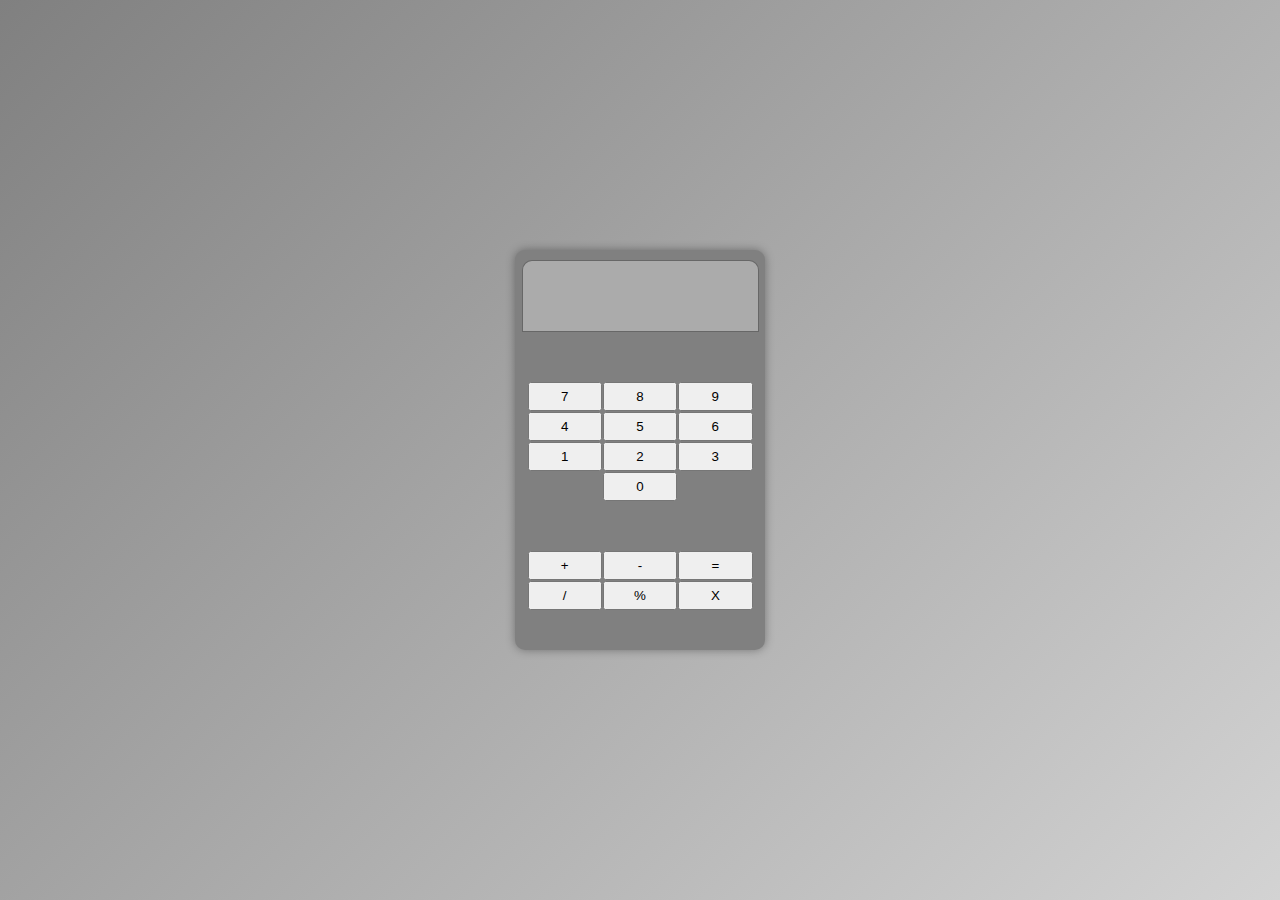
==== index.html @ ca3c67ae "Update" ====
<!DOCTYPE html>
<html lang="pt-br">
<head>
    <meta charset="UTF-8">
    <meta http-equiv="X-UA-Compatible" content="IE=edge">
    <meta name="viewport" content="width=device-width, initial-scale=1.0">
    <title>Calculadora</title>
    <link rel="stylesheet" href="estilos/style.css">
    <link rel="shortcut icon" href="imagens/calculator-solid.svg" type="image/x-icon">
</head>
<body>
    <header>

    </header>
    <main>
        <section id="calculadora">
                <input type="text" name="tela" id="display">
            <div class="teclado">
                <input id="tecla7" onclick="tecla7()" type="button" value="7">
                <input id="tecla8" type="button" value="8">
                <input id="tecla9" type="button" value="9">
                <input id="tecla4" type="button" value="4">
                <input id="tecla5" type="button" value="5">
                <input id="tecla6" type="button" value="6">
                <input id="tecla1" type="button" value="1">
                <input id="tecla2" type="button" value="2">
                <input id="tecla3" type="button" value="3">
                <input id="tecla0" type="button" value="0">
            </div>
            <div class="teclado">
                <input id="tecla+" type="button" value="+">
                <input id="tecla-" type="button" value="-">
                <input id="tecla=" type="button" value="=">
                <input id="tecla/" type="button" value="/">
                <input id="tecla%" type="button" value="%">
                <input id="teclax" type="button" value="X">
            </div>
        </section>
    </main>
    <footer>

    </footer>
    <script src="scripts/script.js"></script>
</body>
</html>
---- estilos/style.css ----
@charset "UTF-8";

* {
    margin: 0;
    padding: 0;
}

html, body, main {
    width: 100vw;
    height: 100vh;
}

main {
    display: flex;
    background-image: linear-gradient(-45deg, lightgray, gray);
}

#calculadora {
    align-items: center;
    margin: auto;
    width: 250px;
    height: 400px;
    background-color: gray;
    border-radius: 10px;
    box-shadow: 0px 0px 10px rgba(0, 0, 0, 0.350);
}

#display {
    display: flex;
    justify-content: end;
    align-items: center;
    background-color: rgba(255, 255, 255, 0.342);
    width: 90%;
    height: 60px;
    margin: auto;
    margin-top: 10px;
    border-radius: 10px 10px 0px 0px;
    border: 1px solid rgba(0, 0, 0, 0.397);
    padding: 5px;
    font-size: 2em;
}

#display:focus { 
    outline: 0;
}

.teclado {
    display: grid;
    grid-template-columns: 1fr 1fr 1fr;
    margin: auto;
    margin-top: 50px;
    width: 90%;
    gap: 1px;
}

.teclado > input {
    padding: 5px;
}

#tecla0 {
    grid-column-start: 2;
}
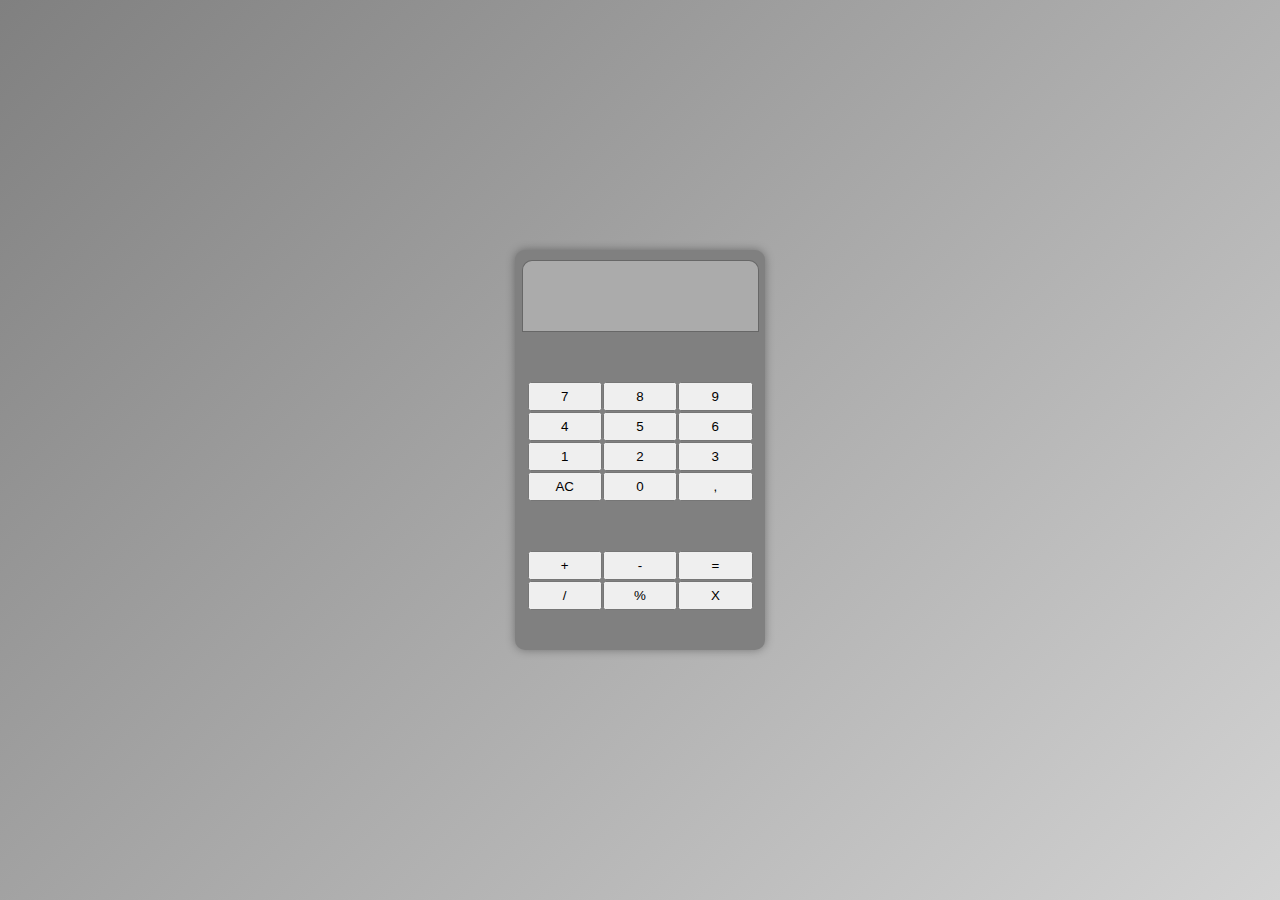
==== commit c954d56c: "Update" ====
--- a/index.html
+++ b/index.html
@@ -6,7 +6,6 @@
     <meta name="viewport" content="width=device-width, initial-scale=1.0">
     <title>Calculadora</title>
     <link rel="stylesheet" href="estilos/style.css">
-    <link rel="shortcut icon" href="imagens/calculator-solid.svg" type="image/x-icon">
 </head>
 <body>
     <header>
@@ -14,26 +13,28 @@
     </header>
     <main>
         <section id="calculadora">
-                <input type="text" name="tela" id="display">
+                <div id="display"></div>
             <div class="teclado">
-                <input id="tecla7" onclick="tecla7()" type="button" value="7">
-                <input id="tecla8" type="button" value="8">
-                <input id="tecla9" type="button" value="9">
-                <input id="tecla4" type="button" value="4">
-                <input id="tecla5" type="button" value="5">
-                <input id="tecla6" type="button" value="6">
-                <input id="tecla1" type="button" value="1">
-                <input id="tecla2" type="button" value="2">
-                <input id="tecla3" type="button" value="3">
-                <input id="tecla0" type="button" value="0">
+                <input class="botao" id="tecla7" type="button" value="7">
+                <input class="botao" id="tecla8" type="button" value="8">
+                <input class="botao" id="tecla9" type="button" value="9">
+                <input class="botao" id="tecla4" type="button" value="4">
+                <input class="botao" id="tecla5" type="button" value="5">
+                <input class="botao" id="tecla6" type="button" value="6">
+                <input class="botao" id="tecla1" type="button" value="1">
+                <input class="botao" id="tecla2" type="button" value="2">
+                <input class="botao" id="tecla3" type="button" value="3">
+                <input class="botao" id="teclaAC" type="button" value="AC">
+                <input class="botao" id="tecla0" type="button" value="0">
+                <input class="botao" id="tecla," type="button" value=",">
             </div>
             <div class="teclado">
-                <input id="tecla+" type="button" value="+">
-                <input id="tecla-" type="button" value="-">
-                <input id="tecla=" type="button" value="=">
-                <input id="tecla/" type="button" value="/">
-                <input id="tecla%" type="button" value="%">
-                <input id="teclax" type="button" value="X">
+                <input class="a" id="operaçaoAdiçao" type="button" value="+">
+                <input class="a" id="operaçaoSub" type="button" value="-">
+                <input class="a" id="operaçaoIgual" type="button" value="=">
+                <input class="a" id="operaçaoDivisao" type="button" value="/">
+                <input class="a" id="operaçaoPorcetagem" type="button" value="%">
+                <input class="a" id="operaçaoMulti" type="button" value="X">
             </div>
         </section>
     </main>
--- a/estilos/style.css
+++ b/estilos/style.css
@@ -47,6 +47,7 @@
 .teclado {
     display: grid;
     grid-template-columns: 1fr 1fr 1fr;
+    grid-template-rows: 1fr 1fr 1fr;
     margin: auto;
     margin-top: 50px;
     width: 90%;
@@ -60,3 +61,9 @@
 #tecla0 {
     grid-column-start: 2;
 }
+
+input[type=number]::-webkit-inner-spin-button, 
+input[type=number]::-webkit-outer-spin-button { 
+    -webkit-appearance: none; 
+    margin: 0; 
+}
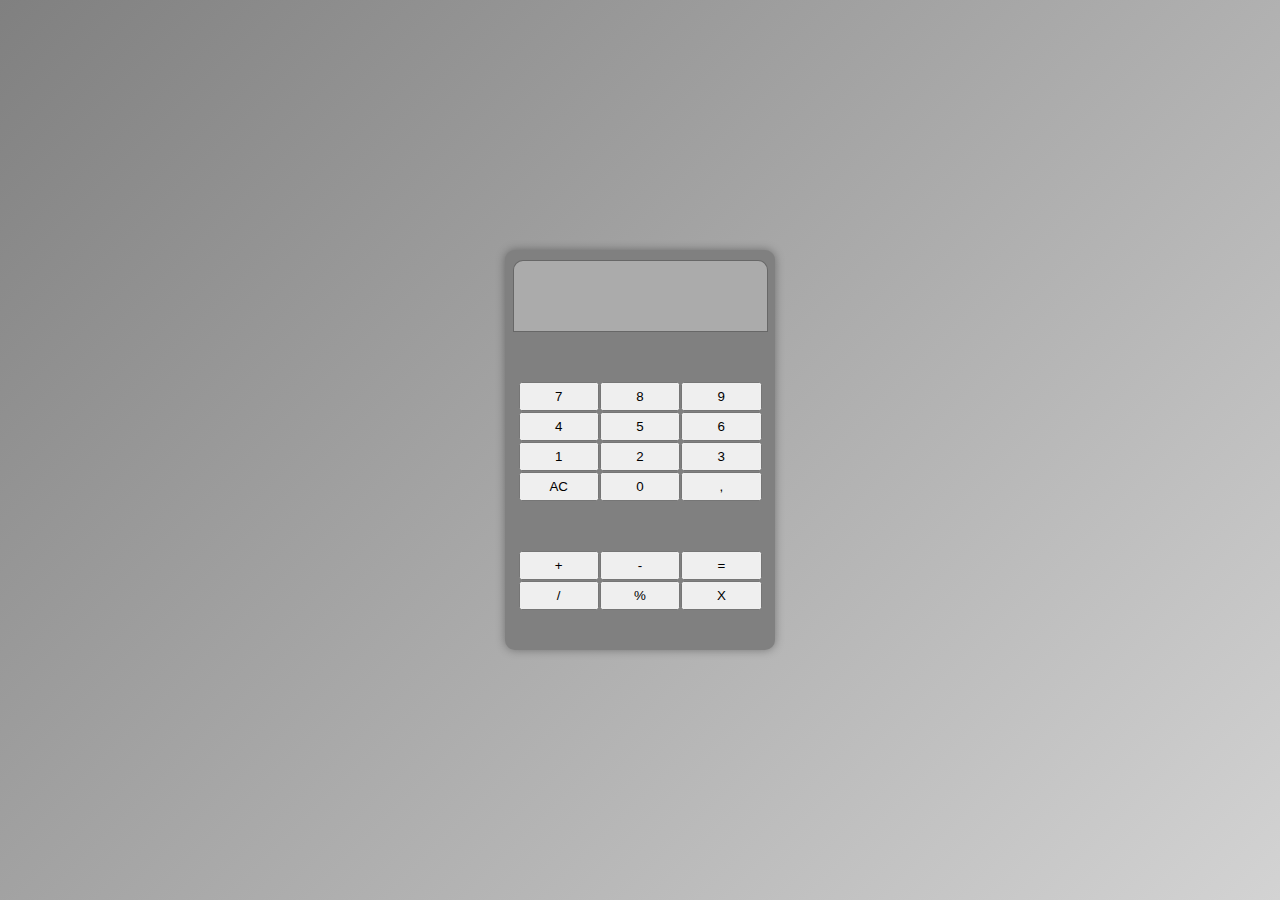
==== commit fa908fe8: "Update" ====
--- a/index.html
+++ b/index.html
@@ -1,46 +1,42 @@
 <!DOCTYPE html>
 <html lang="pt-br">
-<head>
-    <meta charset="UTF-8">
-    <meta http-equiv="X-UA-Compatible" content="IE=edge">
-    <meta name="viewport" content="width=device-width, initial-scale=1.0">
+  <head>
+    <meta charset="UTF-8" />
+    <meta http-equiv="X-UA-Compatible" content="IE=edge" />
+    <meta name="viewport" content="width=device-width, initial-scale=1.0" />
     <title>Calculadora</title>
-    <link rel="stylesheet" href="estilos/style.css">
-</head>
-<body>
-    <header>
-
-    </header>
+    <link rel="stylesheet" href="estilos/style.css" />
+  </head>
+  <body>
+    <header></header>
     <main>
-        <section id="calculadora">
-                <div id="display"></div>
-            <div class="teclado">
-                <input class="botao" id="tecla7" type="button" value="7">
-                <input class="botao" id="tecla8" type="button" value="8">
-                <input class="botao" id="tecla9" type="button" value="9">
-                <input class="botao" id="tecla4" type="button" value="4">
-                <input class="botao" id="tecla5" type="button" value="5">
-                <input class="botao" id="tecla6" type="button" value="6">
-                <input class="botao" id="tecla1" type="button" value="1">
-                <input class="botao" id="tecla2" type="button" value="2">
-                <input class="botao" id="tecla3" type="button" value="3">
-                <input class="botao" id="teclaAC" type="button" value="AC">
-                <input class="botao" id="tecla0" type="button" value="0">
-                <input class="botao" id="tecla," type="button" value=",">
-            </div>
-            <div class="teclado">
-                <input class="a" id="operaçaoAdiçao" type="button" value="+">
-                <input class="a" id="operaçaoSub" type="button" value="-">
-                <input class="a" id="operaçaoIgual" type="button" value="=">
-                <input class="a" id="operaçaoDivisao" type="button" value="/">
-                <input class="a" id="operaçaoPorcetagem" type="button" value="%">
-                <input class="a" id="operaçaoMulti" type="button" value="X">
-            </div>
-        </section>
+      <section id="calculadora">
+        <div id="display"></div>
+        <div class="teclado">
+          <input class="botao" id="tecla7" type="button" value="7" />
+          <input class="botao" id="tecla8" type="button" value="8" />
+          <input class="botao" id="tecla9" type="button" value="9" />
+          <input class="botao" id="tecla4" type="button" value="4" />
+          <input class="botao" id="tecla5" type="button" value="5" />
+          <input class="botao" id="tecla6" type="button" value="6" />
+          <input class="botao" id="tecla1" type="button" value="1" />
+          <input class="botao" id="tecla2" type="button" value="2" />
+          <input class="botao" id="tecla3" type="button" value="3" />
+          <input class="botao" id="teclaAC" type="button" value="AC" />
+          <input class="botao" id="tecla0" type="button" value="0" />
+          <input class="botao" id="tecla," type="button" value="," />
+        </div>
+        <div class="teclado">
+          <input class="a" id="operaçaoAdiçao" type="button" value="+" />
+          <input class="a" id="operaçaoSub" type="button" value="-" />
+          <input class="a" id="operaçaoIgual" type="button" value="=" />
+          <input class="a" id="operaçaoDivisao" type="button" value="/" />
+          <input class="a" id="operaçaoPorcetagem" type="button" value="%" />
+          <input class="a" id="operaçaoMulti" type="button" value="X" />
+        </div>
+      </section>
     </main>
-    <footer>
-
-    </footer>
+    <footer></footer>
     <script src="scripts/script.js"></script>
-</body>
-</html>+  </body>
+</html>
--- a/estilos/style.css
+++ b/estilos/style.css
@@ -5,7 +5,9 @@
     padding: 0;
 }
 
-html, body, main {
+html,
+body,
+main {
     width: 100vw;
     height: 100vh;
 }
@@ -18,7 +20,7 @@
 #calculadora {
     align-items: center;
     margin: auto;
-    width: 250px;
+    width: 270px;
     height: 400px;
     background-color: gray;
     border-radius: 10px;
@@ -40,7 +42,7 @@
     font-size: 2em;
 }
 
-#display:focus { 
+#display:focus {
     outline: 0;
 }
 
@@ -54,7 +56,7 @@
     gap: 1px;
 }
 
-.teclado > input {
+.teclado>input {
     padding: 5px;
 }
 
@@ -62,8 +64,8 @@
     grid-column-start: 2;
 }
 
-input[type=number]::-webkit-inner-spin-button, 
-input[type=number]::-webkit-outer-spin-button { 
-    -webkit-appearance: none; 
-    margin: 0; 
-}
+input[type=number]::-webkit-inner-spin-button,
+input[type=number]::-webkit-outer-spin-button {
+    -webkit-appearance: none;
+    margin: 0;
+}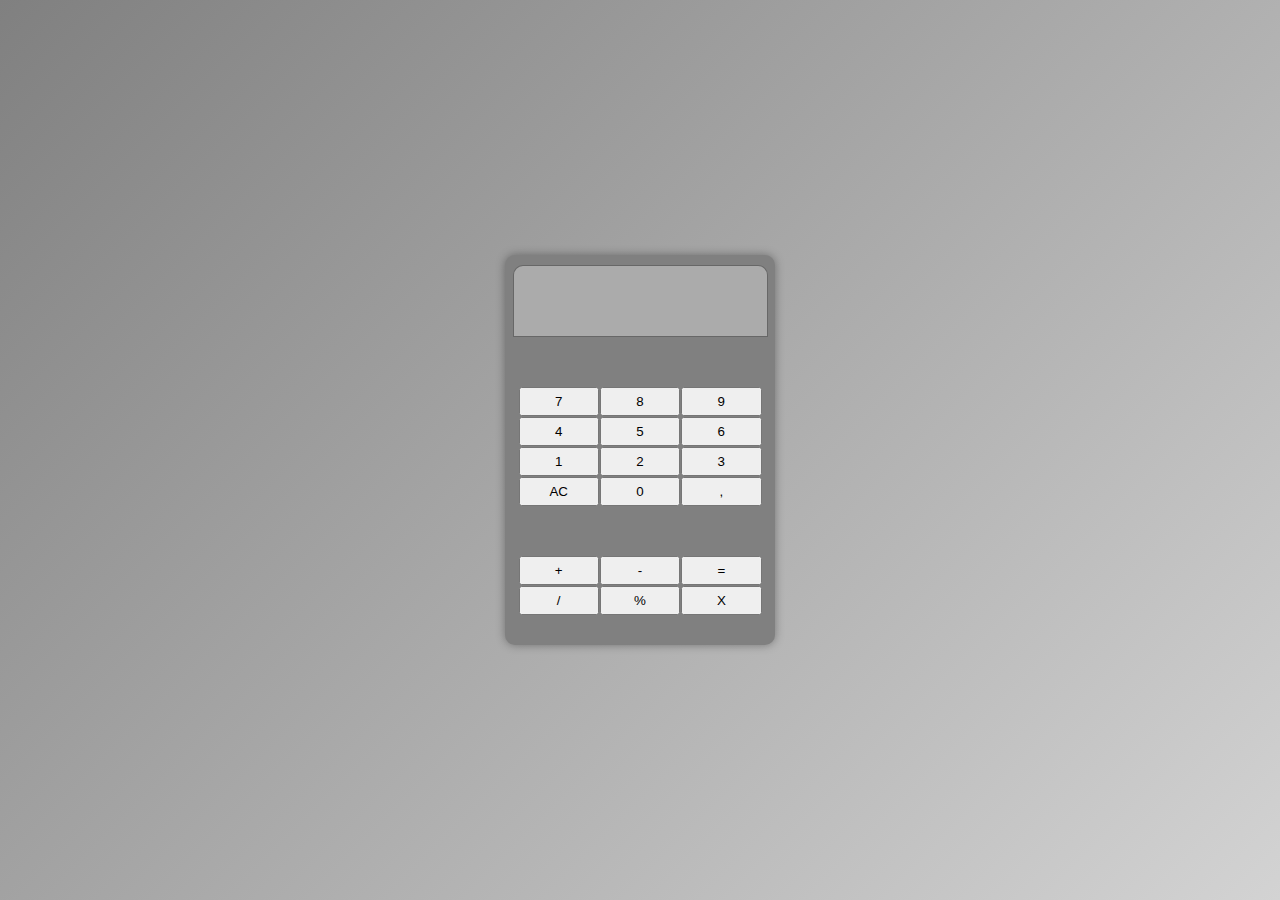
==== commit ccb26a04: "update" ====
--- a/index.html
+++ b/index.html
@@ -1,42 +1,43 @@
 <!DOCTYPE html>
 <html lang="pt-br">
-  <head>
-    <meta charset="UTF-8" />
-    <meta http-equiv="X-UA-Compatible" content="IE=edge" />
-    <meta name="viewport" content="width=device-width, initial-scale=1.0" />
-    <title>Calculadora</title>
-    <link rel="stylesheet" href="estilos/style.css" />
-  </head>
-  <body>
-    <header></header>
-    <main>
-      <section id="calculadora">
-        <div id="display"></div>
-        <div class="teclado">
-          <input class="botao" id="tecla7" type="button" value="7" />
-          <input class="botao" id="tecla8" type="button" value="8" />
-          <input class="botao" id="tecla9" type="button" value="9" />
-          <input class="botao" id="tecla4" type="button" value="4" />
-          <input class="botao" id="tecla5" type="button" value="5" />
-          <input class="botao" id="tecla6" type="button" value="6" />
-          <input class="botao" id="tecla1" type="button" value="1" />
-          <input class="botao" id="tecla2" type="button" value="2" />
-          <input class="botao" id="tecla3" type="button" value="3" />
-          <input class="botao" id="teclaAC" type="button" value="AC" />
-          <input class="botao" id="tecla0" type="button" value="0" />
-          <input class="botao" id="tecla," type="button" value="," />
-        </div>
-        <div class="teclado">
-          <input class="a" id="operaçaoAdiçao" type="button" value="+" />
-          <input class="a" id="operaçaoSub" type="button" value="-" />
-          <input class="a" id="operaçaoIgual" type="button" value="=" />
-          <input class="a" id="operaçaoDivisao" type="button" value="/" />
-          <input class="a" id="operaçaoPorcetagem" type="button" value="%" />
-          <input class="a" id="operaçaoMulti" type="button" value="X" />
-        </div>
-      </section>
-    </main>
-    <footer></footer>
-    <script src="scripts/script.js"></script>
-  </body>
-</html>
+
+<head>
+  <meta charset="UTF-8" />
+  <meta http-equiv="X-UA-Compatible" content="IE=edge" />
+  <meta name="viewport" content="width=device-width, initial-scale=1.0" />
+  <title>Calculadora</title>
+  <link rel="stylesheet" href="estilos/style.css" />
+</head>
+
+<body>
+  <main>
+    <section id="calculadora">
+      <div id="display"></div>
+      <div class="teclado">
+        <input class="botao" id="tecla7" type="button" value="7" />
+        <input class="botao" id="tecla8" type="button" value="8" />
+        <input class="botao" id="tecla9" type="button" value="9" />
+        <input class="botao" id="tecla4" type="button" value="4" />
+        <input class="botao" id="tecla5" type="button" value="5" />
+        <input class="botao" id="tecla6" type="button" value="6" />
+        <input class="botao" id="tecla1" type="button" value="1" />
+        <input class="botao" id="tecla2" type="button" value="2" />
+        <input class="botao" id="tecla3" type="button" value="3" />
+        <input class="botao" id="teclaAC" type="button" value="AC" />
+        <input class="botao" id="tecla0" type="button" value="0" />
+        <input class="botao" id="tecla," type="button" value="," />
+      </div>
+      <div class="teclado">
+        <input class="a" id="operaçaoAdiçao" type="button" value="+" />
+        <input class="a" id="operaçaoSub" type="button" value="-" />
+        <input class="a" id="operaçaoIgual" type="button" value="=" />
+        <input class="a" id="operaçaoDivisao" type="button" value="/" />
+        <input class="a" id="operaçaoPorcetagem" type="button" value="%" />
+        <input class="a" id="operaçaoMulti" type="button" value="X" />
+      </div>
+    </section>
+  </main>
+  <script src="scripts/script.js"></script>
+</body>
+
+</html>--- a/estilos/style.css
+++ b/estilos/style.css
@@ -5,11 +5,8 @@
     padding: 0;
 }
 
-html,
-body,
 main {
-    width: 100vw;
-    height: 100vh;
+    height: 100%;
 }
 
 main {
@@ -17,11 +14,17 @@
     background-image: linear-gradient(-45deg, lightgray, gray);
 }
 
+@media screen and (min-height: 385px) {
+    main {
+        height: 100vh;
+    }
+}
+
 #calculadora {
     align-items: center;
     margin: auto;
     width: 270px;
-    height: 400px;
+    
     background-color: gray;
     border-radius: 10px;
     box-shadow: 0px 0px 10px rgba(0, 0, 0, 0.350);
